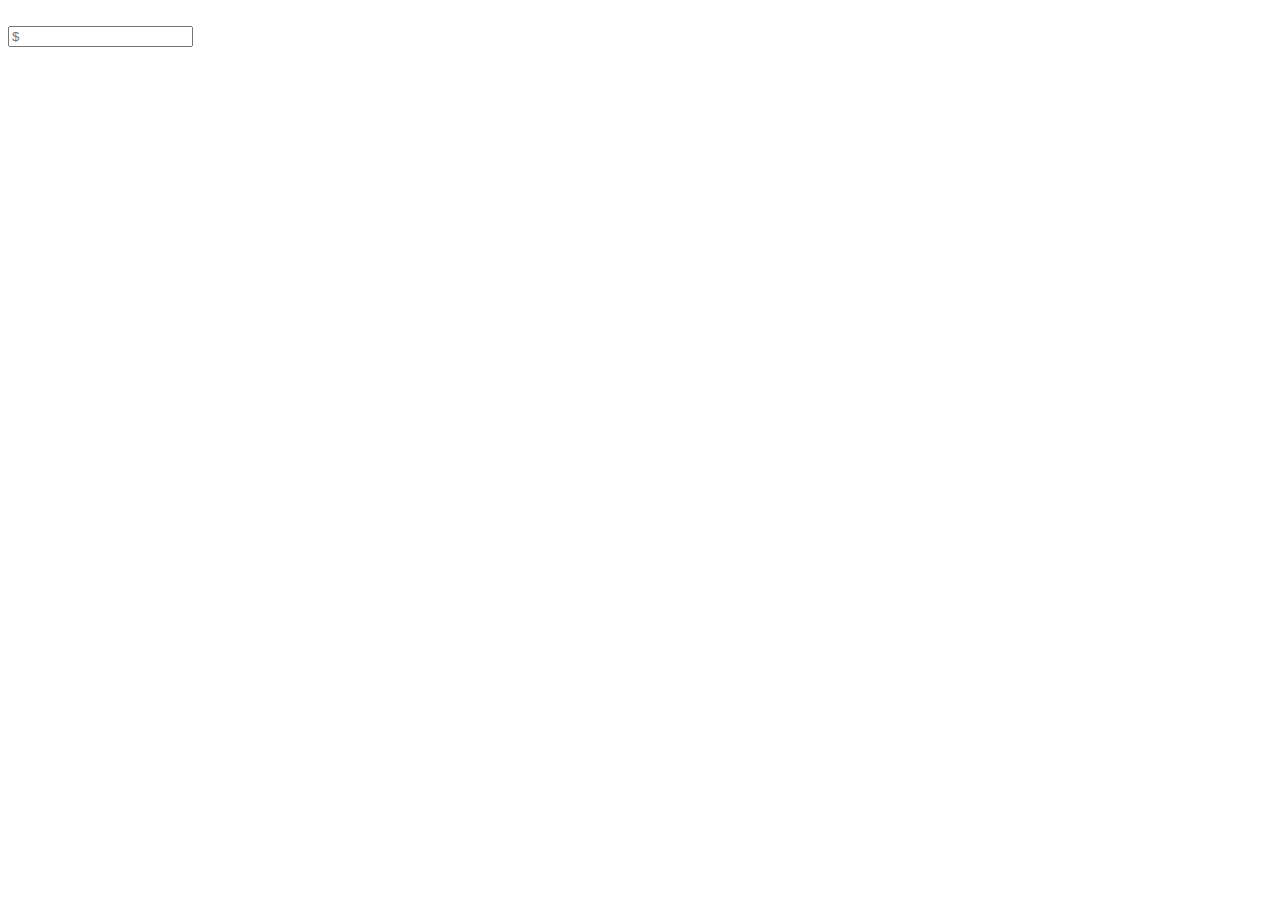
==== terminal/terminal.html @ 00d739ca "Create terminal.html" ====
<!DOCTYPE html>
<html>
  <head>
    <meta charset="utf-8">
    <meta name="viewport" content="width=device-width,initial-scale=1">
    <title>Terminal</title>
    <link rel="stylesheet" href="style.css">
    <script src="terminal.js"></script>
  </head>
  <body>
    <div id="output"></div><br>
    <input id="input" placeholder="$">
  </body>
</html>
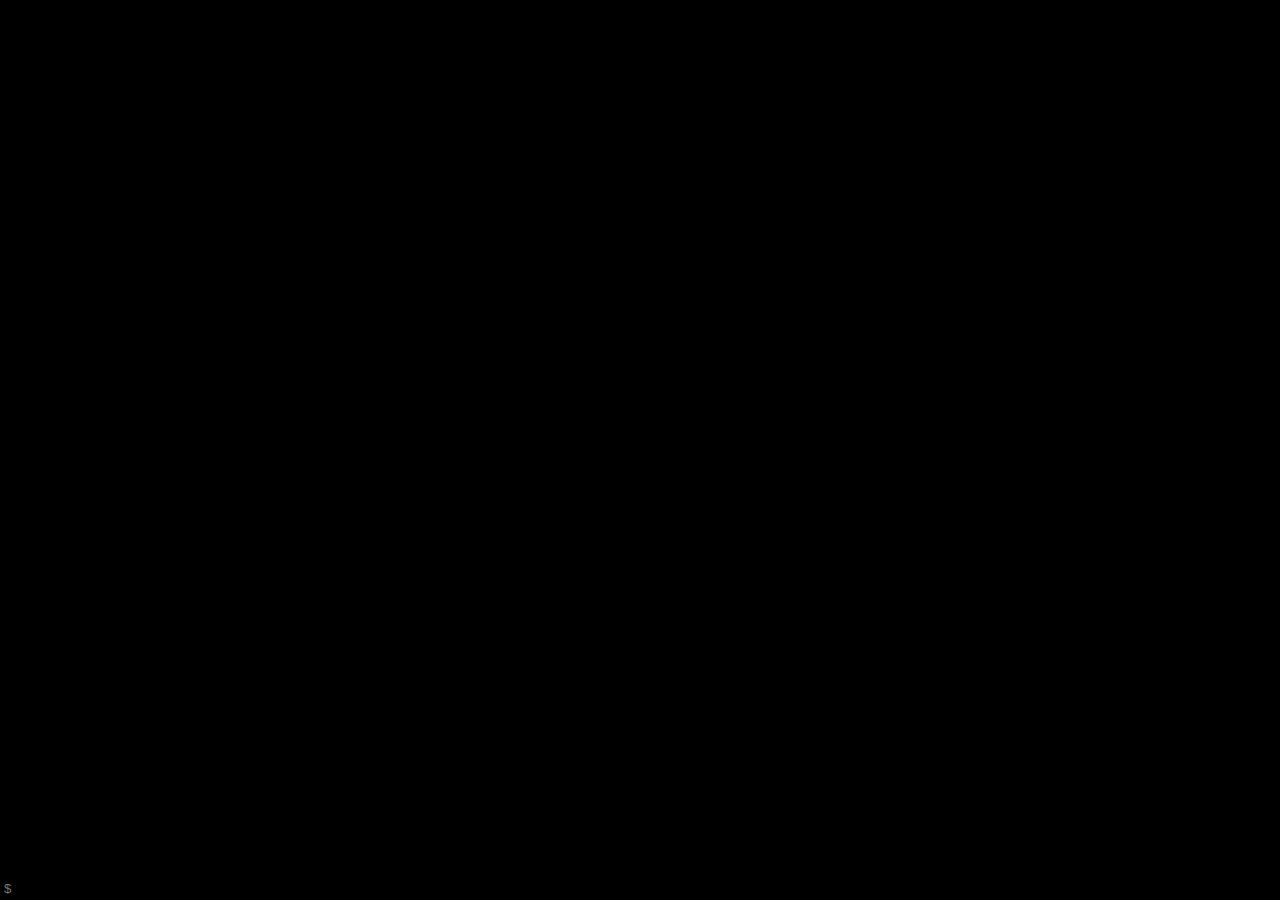
==== commit 1b47789d: "fergkkewuhjirnwerfkqwermf3er" ====
--- a/terminal/terminal.html
+++ b/terminal/terminal.html
@@ -5,7 +5,7 @@
     <meta name="viewport" content="width=device-width,initial-scale=1">
     <title>Terminal</title>
     <link rel="stylesheet" href="style.css">
-    <script src="terminal.js"></script>
+    <script src="terminal.js" defer></script>
   </head>
   <body>
     <div id="output"></div><br>
--- a/terminal/style.css
+++ b/terminal/style.css
@@ -0,0 +1,16 @@
+body { background-color: #000000; }
+input {
+  position: fixed;
+  bottom: 0;
+  left: 0;
+  width: 98%;
+  padding: 2px;
+  margin: 2px;
+  background-color: #000000;
+  border: none;
+  color: #ffffff;
+}
+p {
+  display: inline;
+  color: #ffffff;
+}
